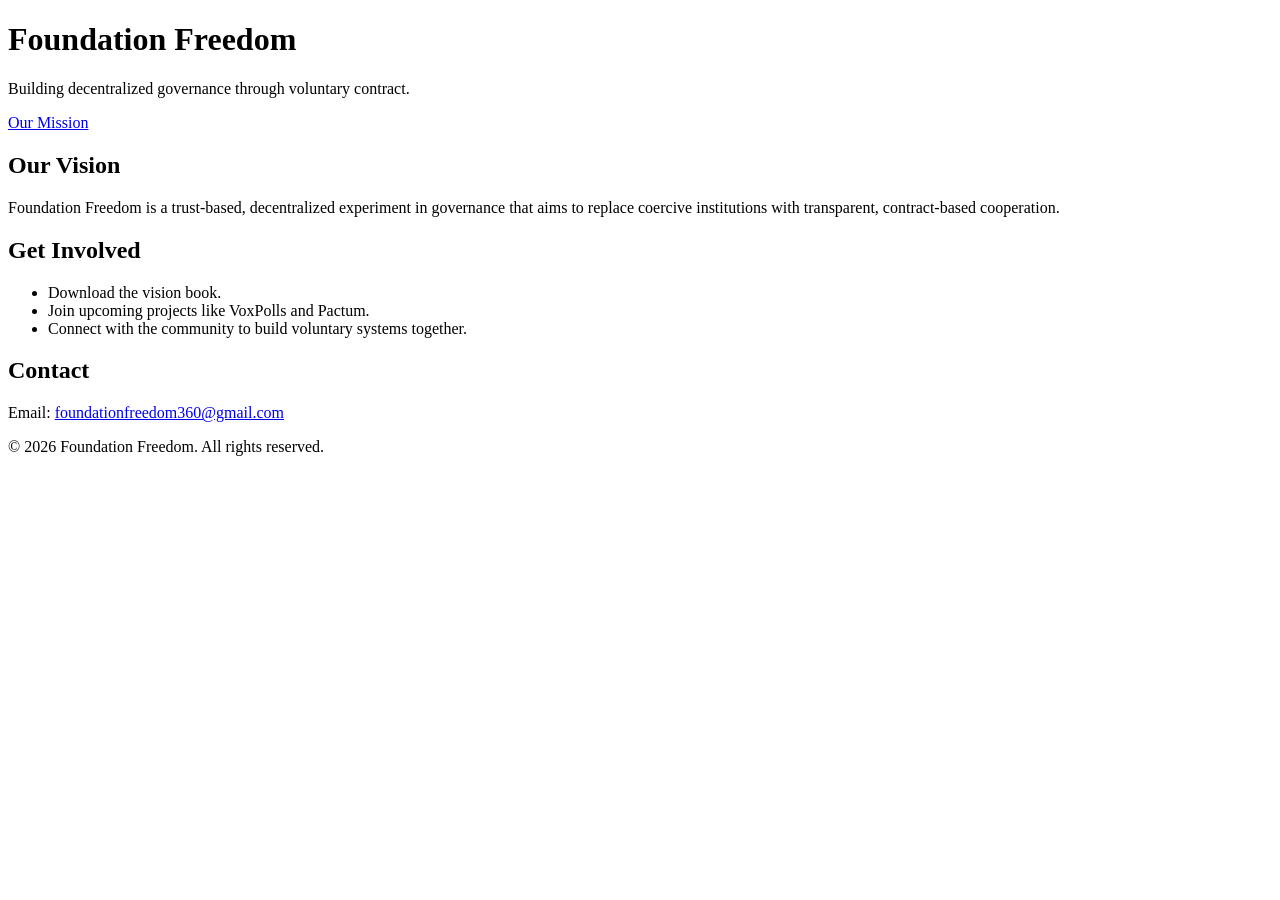
==== index.html @ 609c2c38 "Add mission page content" ====
<!DOCTYPE html>
<html lang="en">
<head>
    <meta charset="utf-8" />
    <meta name="viewport" content="width=device-width, initial-scale=1" />
    <title>Foundation Freedom</title>
    <base href="/foundation-freedom/" />
    <link rel="stylesheet" href="assets/css/styles.css" />
</head>
<body>
    <header>
        <h1>Foundation Freedom</h1>
        <p>Building decentralized governance through voluntary contract.</p>
        <nav>
            <a href="pages/mission.html">Our Mission</a>
        </nav>
    </header>
    <main>
        <section>
            <h2>Our Vision</h2>
            <p>Foundation Freedom is a trust-based, decentralized experiment in governance that aims to replace coercive institutions with transparent, contract-based cooperation.</p>
        </section>
        <section>
            <h2>Get Involved</h2>
            <ul>
                <li>Download the vision book.</li>
                <li>Join upcoming projects like VoxPolls and Pactum.</li>
                <li>Connect with the community to build voluntary systems together.</li>
            </ul>
        </section>
        <section>
            <h2>Contact</h2>
            <p>Email: <a href="mailto:foundationfreedom360@gmail.com">foundationfreedom360@gmail.com</a></p>
        </section>
    </main>
    <footer>
        <p>&copy; <span id="current-year"></span> Foundation Freedom. All rights reserved.</p>
    </footer>
    <script src="assets/js/main.js"></script>
    <script>
        document.getElementById('current-year').textContent = new Date().getFullYear();
    </script>
</body>
</html>
---- assets/css/styles.css ----
body {
    font-family: 'Helvetica Neue', Arial, sans-serif;
    margin: 0;
    padding: 0;
    background-color: #f7f7f7;
    color: #222;
}

main {
    max-width: 960px;
    margin: 2rem auto;
    padding: 0 1.5rem;
}

.button {
    display: inline-block;
    padding: 0.65rem 1.25rem;
    background-color: #0d6efd;
    color: #fff;
    border: none;
    border-radius: 0.375rem;
    text-decoration: none;
    font-weight: 600;
    cursor: pointer;
    transition: background-color 0.2s ease-in-out;
}

.button:hover,
.button:focus {
    background-color: #0b5ed7;
}
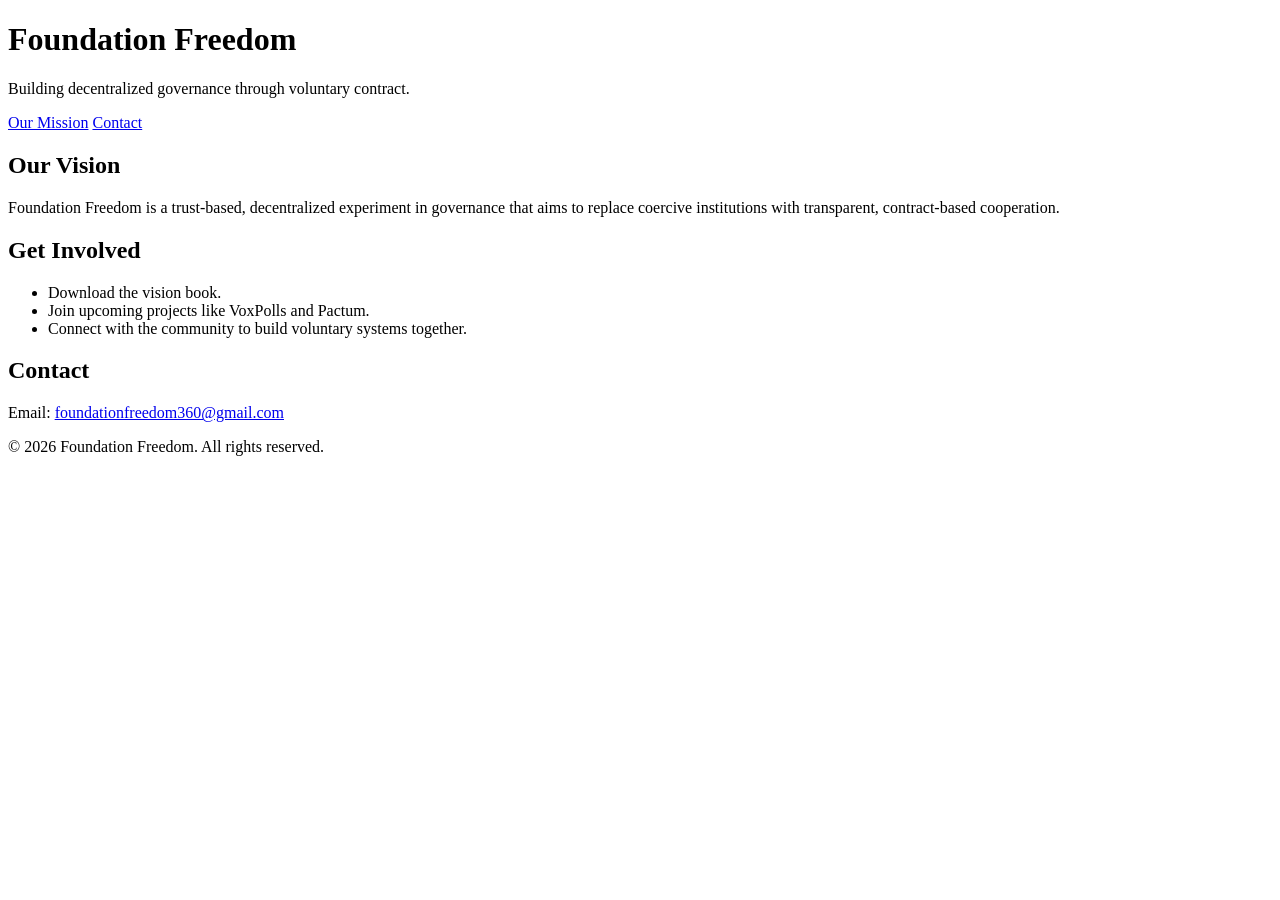
==== commit bc0f0ce5: "Add Contact page" ====
--- a/index.html
+++ b/index.html
@@ -13,6 +13,7 @@
         <p>Building decentralized governance through voluntary contract.</p>
         <nav>
             <a href="pages/mission.html">Our Mission</a>
+            <a href="/foundation-freedom/pages/contact.html">Contact</a>
         </nav>
     </header>
     <main>
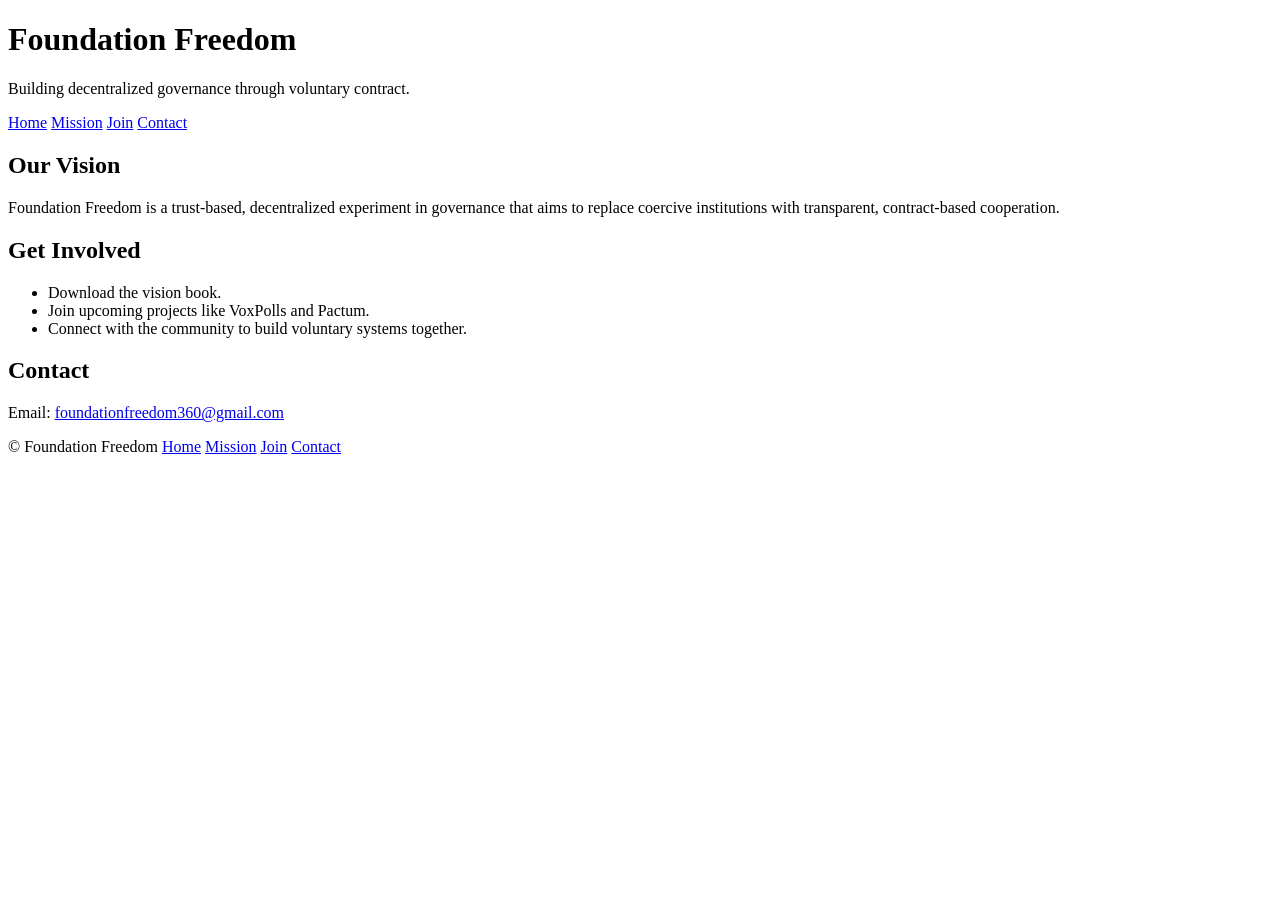
==== commit 5c3341fb: "Add site-wide styling updates and shared footer" ====
--- a/index.html
+++ b/index.html
@@ -8,11 +8,13 @@
     <link rel="stylesheet" href="assets/css/styles.css" />
 </head>
 <body>
-    <header>
+    <header class="site-header">
         <h1>Foundation Freedom</h1>
         <p>Building decentralized governance through voluntary contract.</p>
-        <nav>
-            <a href="pages/mission.html">Our Mission</a>
+        <nav class="site-nav">
+            <a href="/foundation-freedom/index.html">Home</a>
+            <a href="/foundation-freedom/pages/mission.html">Mission</a>
+            <a href="/foundation-freedom/pages/join.html">Join</a>
             <a href="/foundation-freedom/pages/contact.html">Contact</a>
         </nav>
     </header>
@@ -34,12 +36,17 @@
             <p>Email: <a href="mailto:foundationfreedom360@gmail.com">foundationfreedom360@gmail.com</a></p>
         </section>
     </main>
-    <footer>
-        <p>&copy; <span id="current-year"></span> Foundation Freedom. All rights reserved.</p>
+    <footer class="site-footer">
+        <p>
+            &copy; <span class="js-current-year"></span> Foundation Freedom
+            <span class="footer-links">
+                <a href="/foundation-freedom/index.html">Home</a>
+                <a href="/foundation-freedom/pages/mission.html">Mission</a>
+                <a href="/foundation-freedom/pages/join.html">Join</a>
+                <a href="/foundation-freedom/pages/contact.html">Contact</a>
+            </span>
+        </p>
     </footer>
     <script src="assets/js/main.js"></script>
-    <script>
-        document.getElementById('current-year').textContent = new Date().getFullYear();
-    </script>
 </body>
 </html>
--- a/assets/css/styles.css
+++ b/assets/css/styles.css
@@ -1,31 +1,220 @@
+:root {
+    font-size: 16px;
+    color-scheme: light;
+    --ff-font-family: 'Helvetica Neue', Arial, sans-serif;
+    --ff-text-color: #1f2933;
+    --ff-background: #f5f7fa;
+    --ff-accent: #1b65d1;
+    --ff-accent-dark: #1552ad;
+    --ff-border: rgba(15, 23, 42, 0.1);
+    --ff-radius: 0.5rem;
+    --ff-shadow: 0 10px 25px rgba(15, 23, 42, 0.08);
+    --ff-max-width: 60rem;
+}
+
+* {
+    box-sizing: border-box;
+}
+
 body {
-    font-family: 'Helvetica Neue', Arial, sans-serif;
     margin: 0;
-    padding: 0;
-    background-color: #f7f7f7;
-    color: #222;
+    font-family: var(--ff-font-family);
+    color: var(--ff-text-color);
+    background-color: var(--ff-background);
+    line-height: 1.6;
+}
+
+img,
+svg,
+video {
+    max-width: 100%;
+    height: auto;
+    display: block;
+}
+
+header,
+main,
+footer {
+    max-width: var(--ff-max-width);
+    margin: 0 auto;
+    padding: 1.5rem;
+}
+
+header {
+    padding-top: 2rem;
+    padding-bottom: 1.5rem;
 }
 
 main {
-    max-width: 960px;
-    margin: 2rem auto;
-    padding: 0 1.5rem;
-}
-
-.button {
-    display: inline-block;
-    padding: 0.65rem 1.25rem;
-    background-color: #0d6efd;
-    color: #fff;
-    border: none;
-    border-radius: 0.375rem;
+    padding-top: 1rem;
+    padding-bottom: 3rem;
+}
+
+h1,
+h2,
+h3,
+h4 {
+    line-height: 1.25;
+    margin-top: 0;
+    margin-bottom: 0.75rem;
+}
+
+p,
+ul,
+ol {
+    margin-top: 0;
+    margin-bottom: 1.25rem;
+}
+
+ul,
+ol {
+    padding-left: 1.5rem;
+}
+
+.site-header {
+    background: #fff;
+    border-bottom: 1px solid var(--ff-border);
+}
+
+.site-header h1 {
+    margin-bottom: 0.5rem;
+}
+
+.site-nav {
+    display: flex;
+    gap: 1rem;
+    flex-wrap: wrap;
+}
+
+.site-nav a {
+    color: var(--ff-accent);
     text-decoration: none;
     font-weight: 600;
+}
+
+.site-nav a:hover,
+.site-nav a:focus {
+    color: var(--ff-accent-dark);
+    text-decoration: underline;
+}
+
+@media (max-width: 600px) {
+    .site-nav {
+        flex-direction: column;
+        align-items: flex-start;
+    }
+}
+
+.card-grid {
+    display: grid;
+    gap: 1.5rem;
+}
+
+@media (min-width: 768px) {
+    .card-grid {
+        grid-template-columns: repeat(3, 1fr);
+    }
+}
+
+.card {
+    background-color: #fff;
+    border: 1px solid var(--ff-border);
+    border-radius: var(--ff-radius);
+    padding: 1.5rem;
+    box-shadow: var(--ff-shadow);
+}
+
+.cta {
+    margin-top: 2.5rem;
+    text-align: center;
+}
+
+.btn {
+    display: inline-flex;
+    align-items: center;
+    justify-content: center;
+    gap: 0.5rem;
+    padding: 0.65rem 1.5rem;
+    background-color: var(--ff-accent);
+    color: #fff;
+    border-radius: 999px;
+    font-weight: 600;
+    text-decoration: none;
+    border: none;
     cursor: pointer;
-    transition: background-color 0.2s ease-in-out;
-}
-
-.button:hover,
-.button:focus {
-    background-color: #0b5ed7;
-}
+    transition: background-color 0.2s ease-in-out, transform 0.2s ease-in-out;
+}
+
+.btn:hover,
+.btn:focus {
+    background-color: var(--ff-accent-dark);
+    transform: translateY(-1px);
+}
+
+form {
+    display: grid;
+    gap: 1rem;
+}
+
+label {
+    font-weight: 600;
+}
+
+input,
+textarea {
+    width: 100%;
+    padding: 0.65rem 0.75rem;
+    border: 1px solid var(--ff-border);
+    border-radius: 0.375rem;
+    font: inherit;
+}
+
+textarea {
+    resize: vertical;
+}
+
+.site-footer {
+    background: #101827;
+    color: #e5ecf5;
+    border-top: 1px solid rgba(255, 255, 255, 0.08);
+}
+
+.site-footer p {
+    margin: 0;
+    font-size: 0.95rem;
+}
+
+.site-footer a {
+    color: #c3d9ff;
+    text-decoration: none;
+}
+
+.site-footer a:hover,
+.site-footer a:focus {
+    text-decoration: underline;
+}
+
+.site-footer .footer-links {
+    display: inline-flex;
+    gap: 0.75rem;
+    flex-wrap: wrap;
+    margin-left: 0.75rem;
+}
+
+@media (max-width: 500px) {
+    header,
+    main,
+    footer {
+        padding: 1.25rem;
+    }
+
+    .site-footer p {
+        display: flex;
+        flex-direction: column;
+        gap: 0.5rem;
+    }
+
+    .site-footer .footer-links {
+        margin-left: 0;
+    }
+}
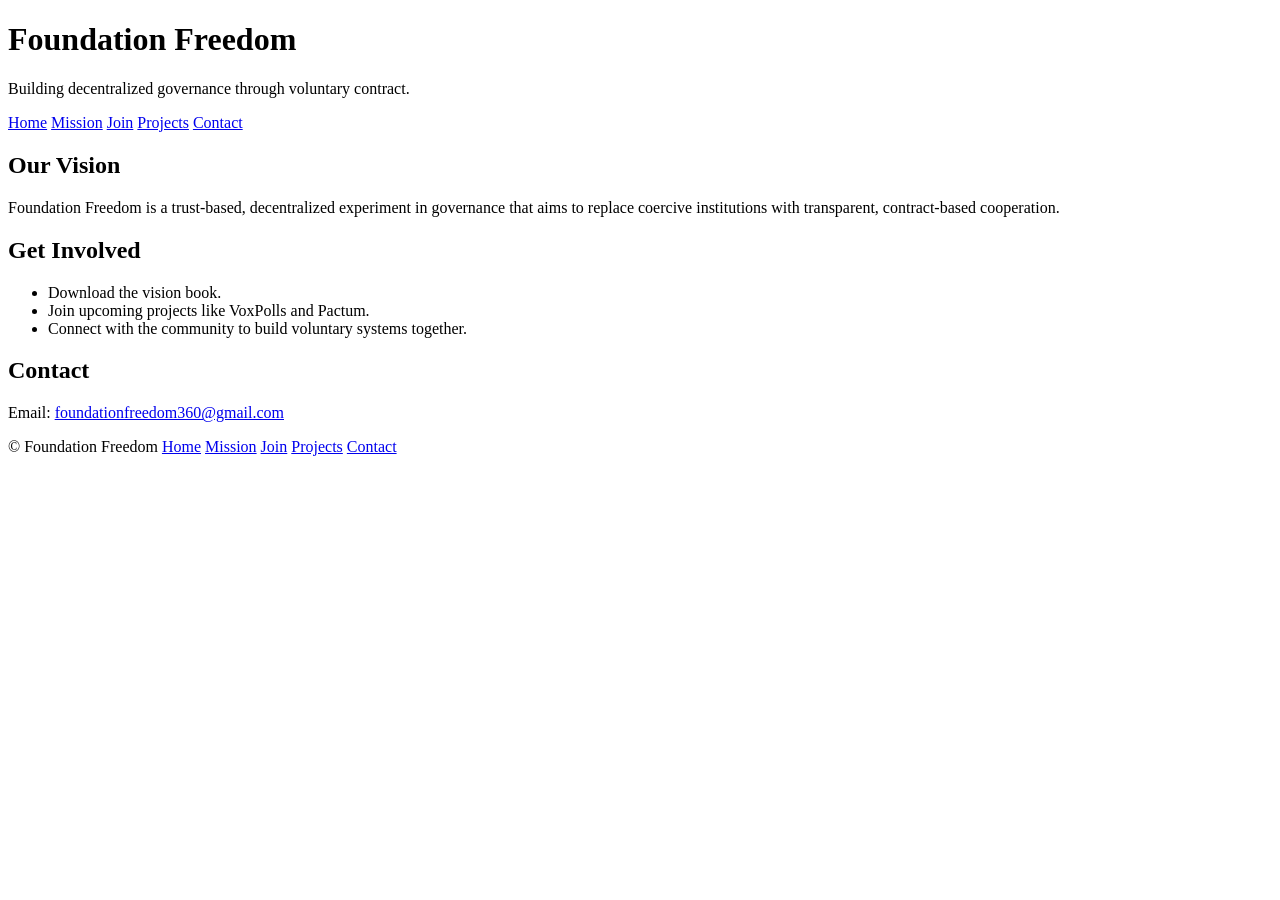
==== commit 82ffbeca: "Replace project thumbnails with inline SVGs" ====
--- a/index.html
+++ b/index.html
@@ -15,6 +15,7 @@
             <a href="/foundation-freedom/index.html">Home</a>
             <a href="/foundation-freedom/pages/mission.html">Mission</a>
             <a href="/foundation-freedom/pages/join.html">Join</a>
+            <a href="/foundation-freedom/pages/projects.html">Projects</a>
             <a href="/foundation-freedom/pages/contact.html">Contact</a>
         </nav>
     </header>
@@ -43,6 +44,7 @@
                 <a href="/foundation-freedom/index.html">Home</a>
                 <a href="/foundation-freedom/pages/mission.html">Mission</a>
                 <a href="/foundation-freedom/pages/join.html">Join</a>
+                <a href="/foundation-freedom/pages/projects.html">Projects</a>
                 <a href="/foundation-freedom/pages/contact.html">Contact</a>
             </span>
         </p>
--- a/assets/css/styles.css
+++ b/assets/css/styles.css
@@ -105,9 +105,14 @@
     }
 }
 
+.grid,
 .card-grid {
     display: grid;
     gap: 1.5rem;
+}
+
+.grid {
+    grid-template-columns: repeat(auto-fit, minmax(16rem, 1fr));
 }
 
 @media (min-width: 768px) {
@@ -122,6 +127,20 @@
     border-radius: var(--ff-radius);
     padding: 1.5rem;
     box-shadow: var(--ff-shadow);
+}
+
+.media-placeholder {
+    border: 1px solid var(--ff-border);
+    border-radius: var(--ff-radius);
+    overflow: hidden;
+    margin-bottom: 1rem;
+    background-color: #fff;
+}
+
+.media-placeholder svg {
+    width: 100%;
+    height: auto;
+    display: block;
 }
 
 .cta {
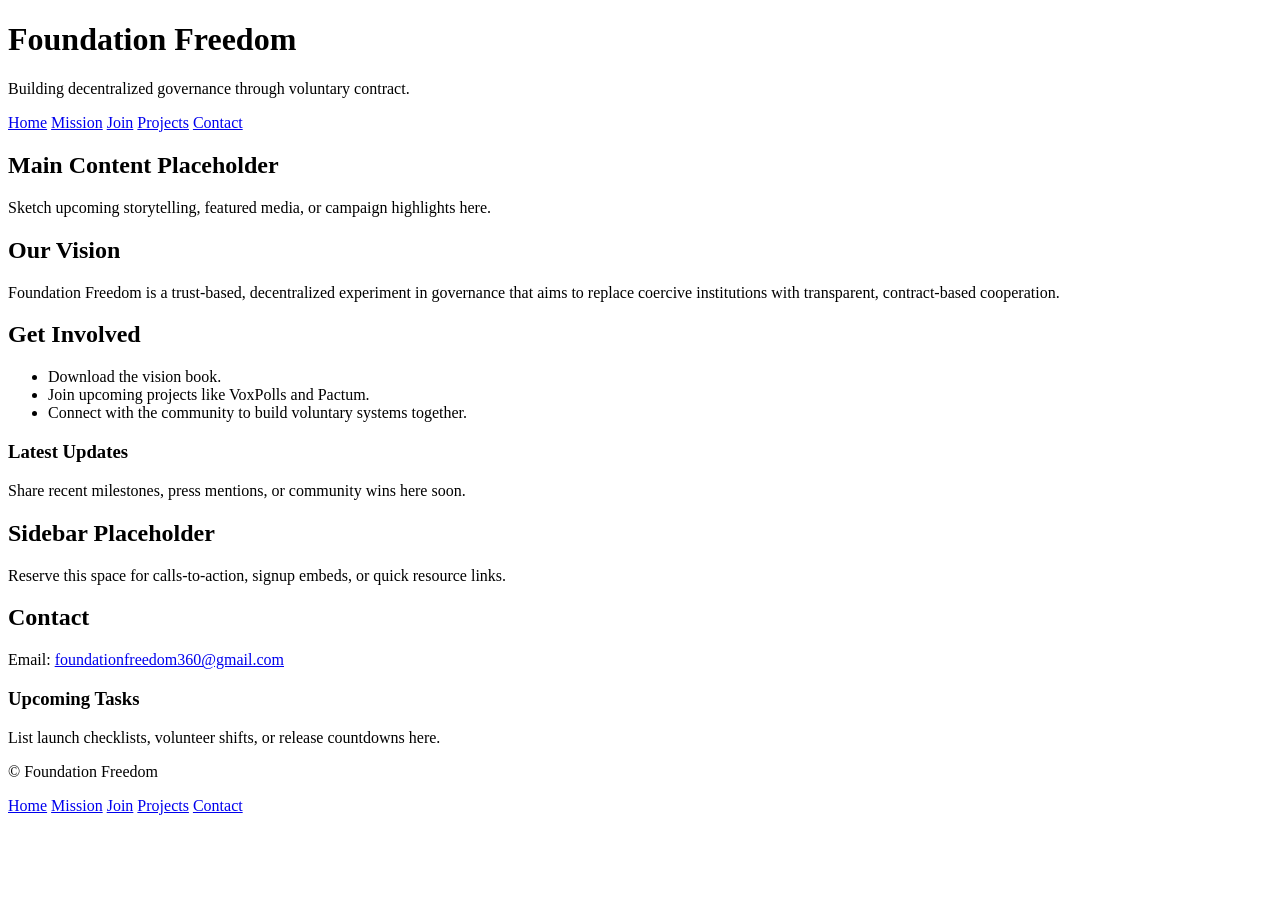
==== commit be2fda48: "Refactor layout to flex-first foundation" ====
--- a/index.html
+++ b/index.html
@@ -9,45 +9,73 @@
 </head>
 <body>
     <header class="site-header">
-        <h1>Foundation Freedom</h1>
-        <p>Building decentralized governance through voluntary contract.</p>
-        <nav class="site-nav">
-            <a href="/foundation-freedom/index.html">Home</a>
-            <a href="/foundation-freedom/pages/mission.html">Mission</a>
-            <a href="/foundation-freedom/pages/join.html">Join</a>
-            <a href="/foundation-freedom/pages/projects.html">Projects</a>
-            <a href="/foundation-freedom/pages/contact.html">Contact</a>
-        </nav>
-    </header>
-    <main>
-        <section>
-            <h2>Our Vision</h2>
-            <p>Foundation Freedom is a trust-based, decentralized experiment in governance that aims to replace coercive institutions with transparent, contract-based cooperation.</p>
-        </section>
-        <section>
-            <h2>Get Involved</h2>
-            <ul>
-                <li>Download the vision book.</li>
-                <li>Join upcoming projects like VoxPolls and Pactum.</li>
-                <li>Connect with the community to build voluntary systems together.</li>
-            </ul>
-        </section>
-        <section>
-            <h2>Contact</h2>
-            <p>Email: <a href="mailto:foundationfreedom360@gmail.com">foundationfreedom360@gmail.com</a></p>
-        </section>
-    </main>
-    <footer class="site-footer">
-        <p>
-            &copy; <span class="js-current-year"></span> Foundation Freedom
-            <span class="footer-links">
-                <a href="/foundation-freedom/index.html">Home</a>
+        <div class="container flex between center wrap gap-sm">
+            <div>
+                <h1>Foundation Freedom</h1>
+                <p>Building decentralized governance through voluntary contract.</p>
+            </div>
+            <nav class="nav">
+                <a href="/foundation-freedom/index.html" aria-current="page">Home</a>
                 <a href="/foundation-freedom/pages/mission.html">Mission</a>
                 <a href="/foundation-freedom/pages/join.html">Join</a>
                 <a href="/foundation-freedom/pages/projects.html">Projects</a>
                 <a href="/foundation-freedom/pages/contact.html">Contact</a>
-            </span>
-        </p>
+            </nav>
+        </div>
+    </header>
+    <main>
+        <div class="container stack">
+            <section class="row">
+                <div class="col stack">
+                    <article class="card">
+                        <h2>Main Content Placeholder</h2>
+                        <p>Sketch upcoming storytelling, featured media, or campaign highlights here.</p>
+                    </article>
+                    <article class="card">
+                        <h2>Our Vision</h2>
+                        <p>Foundation Freedom is a trust-based, decentralized experiment in governance that aims to replace coercive institutions with transparent, contract-based cooperation.</p>
+                    </article>
+                    <article class="card">
+                        <h2>Get Involved</h2>
+                        <ul>
+                            <li>Download the vision book.</li>
+                            <li>Join upcoming projects like VoxPolls and Pactum.</li>
+                            <li>Connect with the community to build voluntary systems together.</li>
+                        </ul>
+                    </article>
+                    <article class="card">
+                        <h3>Latest Updates</h3>
+                        <p>Share recent milestones, press mentions, or community wins here soon.</p>
+                    </article>
+                </div>
+                <aside class="col stack">
+                    <article class="card">
+                        <h2>Sidebar Placeholder</h2>
+                        <p>Reserve this space for calls-to-action, signup embeds, or quick resource links.</p>
+                    </article>
+                    <article class="card">
+                        <h2>Contact</h2>
+                        <p>Email: <a href="mailto:foundationfreedom360@gmail.com">foundationfreedom360@gmail.com</a></p>
+                    </article>
+                    <article class="card">
+                        <h3>Upcoming Tasks</h3>
+                        <p>List launch checklists, volunteer shifts, or release countdowns here.</p>
+                    </article>
+                </aside>
+            </section>
+        </div>
+    </main>
+    <footer class="site-footer">
+        <div class="container flex between wrap gap-sm">
+            <p>&copy; <span class="js-current-year"></span> Foundation Freedom</p>
+            <nav class="nav">
+                <a href="/foundation-freedom/index.html" aria-current="page">Home</a>
+                <a href="/foundation-freedom/pages/mission.html">Mission</a>
+                <a href="/foundation-freedom/pages/join.html">Join</a>
+                <a href="/foundation-freedom/pages/projects.html">Projects</a>
+                <a href="/foundation-freedom/pages/contact.html">Contact</a>
+            </nav>
+        </div>
     </footer>
     <script src="assets/js/main.js"></script>
 </body>
--- a/assets/css/styles.css
+++ b/assets/css/styles.css
@@ -1,15 +1,17 @@
 :root {
     font-size: 16px;
     color-scheme: light;
+    --primary: #0077cc;
+    --primary-dark: #005fa3;
+    --container: 960px;
+    --gap: 1rem;
     --ff-font-family: 'Helvetica Neue', Arial, sans-serif;
     --ff-text-color: #1f2933;
     --ff-background: #f5f7fa;
-    --ff-accent: #1b65d1;
-    --ff-accent-dark: #1552ad;
+    --ff-surface: #ffffff;
     --ff-border: rgba(15, 23, 42, 0.1);
-    --ff-radius: 0.5rem;
-    --ff-shadow: 0 10px 25px rgba(15, 23, 42, 0.08);
-    --ff-max-width: 60rem;
+    --ff-radius: 0.75rem;
+    --ff-max-width: 68rem;
 }
 
 * {
@@ -24,6 +26,57 @@
     line-height: 1.6;
 }
 
+.container {
+    max-width: var(--container);
+    margin: 0 auto;
+    padding: 0 1rem;
+}
+
+.flex {
+    display: flex;
+}
+
+.row {
+    display: flex;
+    flex-wrap: wrap;
+    gap: var(--gap);
+}
+
+.col {
+    flex: 1 1 300px;
+}
+
+.center {
+    align-items: center;
+    justify-content: center;
+}
+
+.between {
+    justify-content: space-between;
+}
+
+.wrap {
+    flex-wrap: wrap;
+}
+
+.gap-sm {
+    gap: 0.5rem;
+}
+
+.gap-md {
+    gap: 1rem;
+}
+
+.gap-lg {
+    gap: 1.5rem;
+}
+
+.stack {
+    display: flex;
+    flex-direction: column;
+    gap: var(--gap);
+}
+
 img,
 svg,
 video {
@@ -32,22 +85,23 @@
     display: block;
 }
 
-header,
-main,
+header {
+    padding: 1.5rem 0;
+    border: 1px solid #e5e5e5;
+    background: var(--ff-surface);
+}
+
+main {
+    padding: 3rem 0;
+}
+
+main section + section {
+    margin-top: 2.5rem;
+}
+
 footer {
-    max-width: var(--ff-max-width);
-    margin: 0 auto;
-    padding: 1.5rem;
-}
-
-header {
-    padding-top: 2rem;
-    padding-bottom: 1.5rem;
-}
-
-main {
-    padding-top: 1rem;
-    padding-bottom: 3rem;
+    padding: 1.5rem 0;
+    border: 1px solid #e5e5e5;
 }
 
 h1,
@@ -71,76 +125,114 @@
     padding-left: 1.5rem;
 }
 
+a {
+    color: var(--primary);
+    transition: color 0.2s ease-in-out;
+}
+
+a:hover,
+a:focus {
+    color: var(--primary-dark);
+}
+
 .site-header {
-    background: #fff;
-    border-bottom: 1px solid var(--ff-border);
+    background: var(--ff-surface);
 }
 
 .site-header h1 {
-    margin-bottom: 0.5rem;
-}
-
+    margin-bottom: 0.25rem;
+}
+
+.site-header p {
+    margin: 0;
+}
+
+.nav,
 .site-nav {
     display: flex;
     gap: 1rem;
     flex-wrap: wrap;
 }
 
+.nav a,
 .site-nav a {
-    color: var(--ff-accent);
     text-decoration: none;
     font-weight: 600;
-}
-
+    color: var(--primary);
+    padding: 0.25rem 0.5rem;
+    border-radius: 0.5rem;
+    transition: color 0.2s ease-in-out, background-color 0.2s ease-in-out, box-shadow 0.2s ease-in-out;
+}
+
+.nav a[aria-current='page'],
+.site-nav a[aria-current='page'] {
+    background-color: var(--primary);
+    color: #fff;
+    box-shadow: 0 4px 12px rgba(0, 119, 204, 0.18);
+}
+
+.nav a:hover,
+.nav a:focus,
 .site-nav a:hover,
 .site-nav a:focus {
-    color: var(--ff-accent-dark);
-    text-decoration: underline;
-}
-
-@media (max-width: 600px) {
-    .site-nav {
-        flex-direction: column;
-        align-items: flex-start;
-    }
-}
-
-.grid,
-.card-grid {
-    display: grid;
-    gap: 1.5rem;
-}
-
-.grid {
-    grid-template-columns: repeat(auto-fit, minmax(16rem, 1fr));
-}
-
-@media (min-width: 768px) {
-    .card-grid {
-        grid-template-columns: repeat(3, 1fr);
-    }
+    color: #fff;
+    background-color: var(--primary-dark);
+    box-shadow: 0 6px 18px rgba(0, 119, 204, 0.2);
 }
 
 .card {
-    background-color: #fff;
+    background-color: var(--ff-surface);
     border: 1px solid var(--ff-border);
     border-radius: var(--ff-radius);
     padding: 1.5rem;
-    box-shadow: var(--ff-shadow);
-}
-
-.media-placeholder {
-    border: 1px solid var(--ff-border);
+    box-shadow: 0 8px 20px rgba(15, 23, 42, 0.08);
+    transition: border-color 0.2s ease-in-out, box-shadow 0.2s ease-in-out, transform 0.2s ease-in-out;
+}
+
+.card:hover,
+.card:focus-within {
+    border-color: var(--primary);
+    box-shadow: 0 14px 30px rgba(0, 119, 204, 0.16);
+    transform: translateY(-2px);
+}
+
+.card-thumb {
+    position: relative;
+    width: 100%;
+    aspect-ratio: 4 / 3;
+    overflow: hidden;
+    border-radius: calc(var(--ff-radius) - 0.25rem);
+    margin-bottom: 1rem;
+}
+
+.card-thumb img,
+.card-thumb svg {
+    width: 100%;
+    height: 100%;
+    object-fit: cover;
+    display: block;
+}
+
+.feature-media {
+    margin: 2rem 0;
     border-radius: var(--ff-radius);
     overflow: hidden;
-    margin-bottom: 1rem;
-    background-color: #fff;
-}
-
-.media-placeholder svg {
+    border: 1px solid var(--ff-border);
+    background-color: var(--ff-surface);
+    box-shadow: 0 10px 28px rgba(15, 23, 42, 0.1);
+}
+
+.feature-media img,
+.feature-media svg {
     width: 100%;
     height: auto;
     display: block;
+}
+
+.feature-media figcaption {
+    padding: 1rem 1.25rem;
+    font-size: 0.95rem;
+    color: rgba(15, 23, 42, 0.75);
 }
 
 .cta {
@@ -154,19 +246,20 @@
     justify-content: center;
     gap: 0.5rem;
     padding: 0.65rem 1.5rem;
-    background-color: var(--ff-accent);
+    background-color: var(--primary);
     color: #fff;
     border-radius: 999px;
     font-weight: 600;
     text-decoration: none;
-    border: none;
+    border: 1px solid transparent;
     cursor: pointer;
-    transition: background-color 0.2s ease-in-out, transform 0.2s ease-in-out;
+    transition: background-color 0.2s ease-in-out, box-shadow 0.2s ease-in-out, transform 0.2s ease-in-out;
 }
 
 .btn:hover,
 .btn:focus {
-    background-color: var(--ff-accent-dark);
+    background-color: var(--primary-dark);
+    box-shadow: 0 8px 20px rgba(0, 119, 204, 0.25);
     transform: translateY(-1px);
 }
 
@@ -195,7 +288,19 @@
 .site-footer {
     background: #101827;
     color: #e5ecf5;
-    border-top: 1px solid rgba(255, 255, 255, 0.08);
+    border: 1px solid #e5e5e5;
+    padding: 2rem 0;
+}
+
+.site-footer a {
+    color: #cde6ff;
+    text-decoration: none;
+}
+
+.site-footer a:hover,
+.site-footer a:focus {
+    color: #fff;
+    text-decoration: underline;
 }
 
 .site-footer p {
@@ -203,37 +308,18 @@
     font-size: 0.95rem;
 }
 
-.site-footer a {
-    color: #c3d9ff;
-    text-decoration: none;
-}
-
-.site-footer a:hover,
-.site-footer a:focus {
-    text-decoration: underline;
-}
-
-.site-footer .footer-links {
-    display: inline-flex;
-    gap: 0.75rem;
-    flex-wrap: wrap;
-    margin-left: 0.75rem;
-}
-
-@media (max-width: 500px) {
+@media (max-width: 600px) {
     header,
-    main,
     footer {
-        padding: 1.25rem;
+        padding: 1.25rem 0;
     }
 
-    .site-footer p {
-        display: flex;
-        flex-direction: column;
-        gap: 0.5rem;
+    main {
+        padding: 2.25rem 0;
     }
 
-    .site-footer .footer-links {
-        margin-left: 0;
+    .nav,
+    .site-nav {
+        gap: 0.75rem;
     }
 }
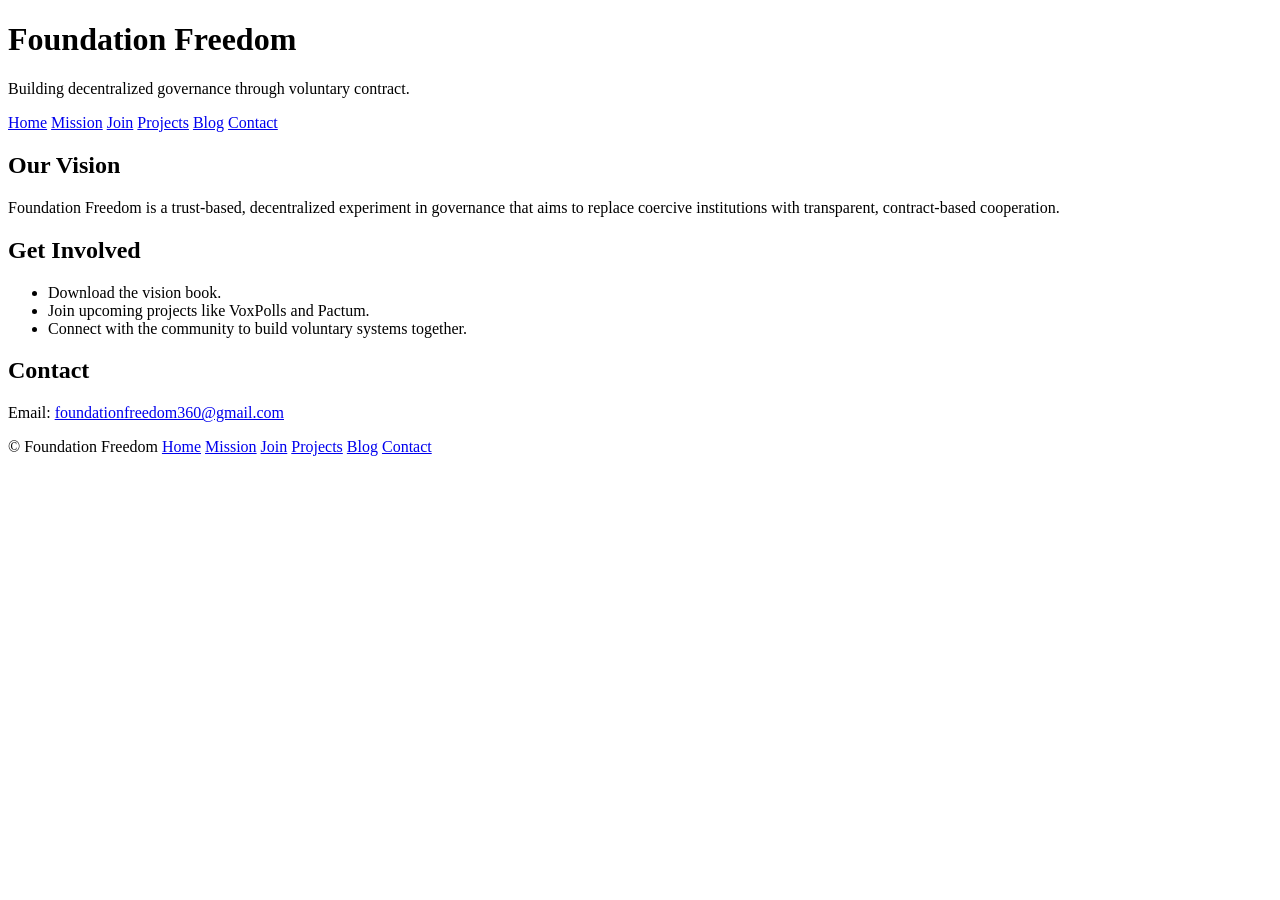
==== commit 21a8cf6a: "Add client-rendered blog scaffolding" ====
--- a/index.html
+++ b/index.html
@@ -9,73 +9,47 @@
 </head>
 <body>
     <header class="site-header">
-        <div class="container flex between center wrap gap-sm">
-            <div>
-                <h1>Foundation Freedom</h1>
-                <p>Building decentralized governance through voluntary contract.</p>
-            </div>
-            <nav class="nav">
+        <h1>Foundation Freedom</h1>
+        <p>Building decentralized governance through voluntary contract.</p>
+        <nav class="site-nav">
+            <a href="/foundation-freedom/index.html" aria-current="page">Home</a>
+            <a href="/foundation-freedom/pages/mission.html">Mission</a>
+            <a href="/foundation-freedom/pages/join.html">Join</a>
+            <a href="/foundation-freedom/pages/projects.html">Projects</a>
+            <a href="/foundation-freedom/pages/blog.html">Blog</a>
+            <a href="/foundation-freedom/pages/contact.html">Contact</a>
+        </nav>
+    </header>
+    <main>
+        <section>
+            <h2>Our Vision</h2>
+            <p>Foundation Freedom is a trust-based, decentralized experiment in governance that aims to replace coercive institutions with transparent, contract-based cooperation.</p>
+        </section>
+        <section>
+            <h2>Get Involved</h2>
+            <ul>
+                <li>Download the vision book.</li>
+                <li>Join upcoming projects like VoxPolls and Pactum.</li>
+                <li>Connect with the community to build voluntary systems together.</li>
+            </ul>
+        </section>
+        <section>
+            <h2>Contact</h2>
+            <p>Email: <a href="mailto:foundationfreedom360@gmail.com">foundationfreedom360@gmail.com</a></p>
+        </section>
+    </main>
+    <footer class="site-footer">
+        <p>
+            &copy; <span class="js-current-year"></span> Foundation Freedom
+            <span class="footer-links">
                 <a href="/foundation-freedom/index.html" aria-current="page">Home</a>
                 <a href="/foundation-freedom/pages/mission.html">Mission</a>
                 <a href="/foundation-freedom/pages/join.html">Join</a>
                 <a href="/foundation-freedom/pages/projects.html">Projects</a>
+                <a href="/foundation-freedom/pages/blog.html">Blog</a>
                 <a href="/foundation-freedom/pages/contact.html">Contact</a>
-            </nav>
-        </div>
-    </header>
-    <main>
-        <div class="container stack">
-            <section class="row">
-                <div class="col stack">
-                    <article class="card">
-                        <h2>Main Content Placeholder</h2>
-                        <p>Sketch upcoming storytelling, featured media, or campaign highlights here.</p>
-                    </article>
-                    <article class="card">
-                        <h2>Our Vision</h2>
-                        <p>Foundation Freedom is a trust-based, decentralized experiment in governance that aims to replace coercive institutions with transparent, contract-based cooperation.</p>
-                    </article>
-                    <article class="card">
-                        <h2>Get Involved</h2>
-                        <ul>
-                            <li>Download the vision book.</li>
-                            <li>Join upcoming projects like VoxPolls and Pactum.</li>
-                            <li>Connect with the community to build voluntary systems together.</li>
-                        </ul>
-                    </article>
-                    <article class="card">
-                        <h3>Latest Updates</h3>
-                        <p>Share recent milestones, press mentions, or community wins here soon.</p>
-                    </article>
-                </div>
-                <aside class="col stack">
-                    <article class="card">
-                        <h2>Sidebar Placeholder</h2>
-                        <p>Reserve this space for calls-to-action, signup embeds, or quick resource links.</p>
-                    </article>
-                    <article class="card">
-                        <h2>Contact</h2>
-                        <p>Email: <a href="mailto:foundationfreedom360@gmail.com">foundationfreedom360@gmail.com</a></p>
-                    </article>
-                    <article class="card">
-                        <h3>Upcoming Tasks</h3>
-                        <p>List launch checklists, volunteer shifts, or release countdowns here.</p>
-                    </article>
-                </aside>
-            </section>
-        </div>
-    </main>
-    <footer class="site-footer">
-        <div class="container flex between wrap gap-sm">
-            <p>&copy; <span class="js-current-year"></span> Foundation Freedom</p>
-            <nav class="nav">
-                <a href="/foundation-freedom/index.html" aria-current="page">Home</a>
-                <a href="/foundation-freedom/pages/mission.html">Mission</a>
-                <a href="/foundation-freedom/pages/join.html">Join</a>
-                <a href="/foundation-freedom/pages/projects.html">Projects</a>
-                <a href="/foundation-freedom/pages/contact.html">Contact</a>
-            </nav>
-        </div>
+            </span>
+        </p>
     </footer>
     <script src="assets/js/main.js"></script>
 </body>
--- a/assets/css/styles.css
+++ b/assets/css/styles.css
@@ -3,8 +3,6 @@
     color-scheme: light;
     --primary: #0077cc;
     --primary-dark: #005fa3;
-    --container: 960px;
-    --gap: 1rem;
     --ff-font-family: 'Helvetica Neue', Arial, sans-serif;
     --ff-text-color: #1f2933;
     --ff-background: #f5f7fa;
@@ -26,55 +24,13 @@
     line-height: 1.6;
 }
 
-.container {
-    max-width: var(--container);
+body > header,
+body > main,
+body > footer {
+    max-width: var(--ff-max-width);
     margin: 0 auto;
-    padding: 0 1rem;
-}
-
-.flex {
-    display: flex;
-}
-
-.row {
-    display: flex;
-    flex-wrap: wrap;
-    gap: var(--gap);
-}
-
-.col {
-    flex: 1 1 300px;
-}
-
-.center {
-    align-items: center;
-    justify-content: center;
-}
-
-.between {
-    justify-content: space-between;
-}
-
-.wrap {
-    flex-wrap: wrap;
-}
-
-.gap-sm {
-    gap: 0.5rem;
-}
-
-.gap-md {
-    gap: 1rem;
-}
-
-.gap-lg {
-    gap: 1.5rem;
-}
-
-.stack {
-    display: flex;
-    flex-direction: column;
-    gap: var(--gap);
+    padding-left: 1.5rem;
+    padding-right: 1.5rem;
 }
 
 img,
@@ -86,22 +42,16 @@
 }
 
 header {
-    padding: 1.5rem 0;
-    border: 1px solid #e5e5e5;
-    background: var(--ff-surface);
+    padding: 2rem 1.5rem 1.5rem;
 }
 
 main {
-    padding: 3rem 0;
-}
-
+    padding: 1rem 1.5rem 3rem;
+}
+
+.content-section + .content-section,
 main section + section {
     margin-top: 2.5rem;
-}
-
-footer {
-    padding: 1.5rem 0;
-    border: 1px solid #e5e5e5;
 }
 
 h1,
@@ -127,7 +77,6 @@
 
 a {
     color: var(--primary);
-    transition: color 0.2s ease-in-out;
 }
 
 a:hover,
@@ -137,47 +86,68 @@
 
 .site-header {
     background: var(--ff-surface);
+    border-bottom: 1px solid var(--ff-border);
 }
 
 .site-header h1 {
-    margin-bottom: 0.25rem;
-}
-
-.site-header p {
-    margin: 0;
-}
-
-.nav,
+    margin-bottom: 0.5rem;
+}
+
 .site-nav {
     display: flex;
     gap: 1rem;
     flex-wrap: wrap;
 }
 
-.nav a,
 .site-nav a {
+    color: var(--primary);
     text-decoration: none;
     font-weight: 600;
-    color: var(--primary);
     padding: 0.25rem 0.5rem;
     border-radius: 0.5rem;
-    transition: color 0.2s ease-in-out, background-color 0.2s ease-in-out, box-shadow 0.2s ease-in-out;
-}
-
-.nav a[aria-current='page'],
+    transition: color 0.2s ease-in-out, background-color 0.2s ease-in-out;
+}
+
+.site-nav a:hover,
+.site-nav a:focus {
+    color: var(--primary-dark);
+    background-color: rgba(0, 119, 204, 0.08);
+}
+
 .site-nav a[aria-current='page'] {
     background-color: var(--primary);
     color: #fff;
     box-shadow: 0 4px 12px rgba(0, 119, 204, 0.18);
 }
 
-.nav a:hover,
-.nav a:focus,
-.site-nav a:hover,
-.site-nav a:focus {
+.site-nav a[aria-current='page']:hover,
+.site-nav a[aria-current='page']:focus {
+    background-color: var(--primary-dark);
     color: #fff;
-    background-color: var(--primary-dark);
-    box-shadow: 0 6px 18px rgba(0, 119, 204, 0.2);
+}
+
+@media (max-width: 600px) {
+    .site-nav {
+        flex-direction: column;
+        align-items: flex-start;
+    }
+}
+
+.grid,
+.card-grid,
+.projects-grid {
+    display: grid;
+    gap: 1.5rem;
+}
+
+.grid {
+    grid-template-columns: repeat(auto-fit, minmax(16rem, 1fr));
+}
+
+.projects-grid {
+    grid-template-columns: repeat(auto-fit, minmax(250px, 1fr));
+    gap: 1.5rem;
+    margin-top: 2rem;
 }
 
 .card {
@@ -251,15 +221,14 @@
     border-radius: 999px;
     font-weight: 600;
     text-decoration: none;
-    border: 1px solid transparent;
+    border: none;
     cursor: pointer;
-    transition: background-color 0.2s ease-in-out, box-shadow 0.2s ease-in-out, transform 0.2s ease-in-out;
+    transition: background-color 0.2s ease-in-out, transform 0.2s ease-in-out;
 }
 
 .btn:hover,
 .btn:focus {
     background-color: var(--primary-dark);
-    box-shadow: 0 8px 20px rgba(0, 119, 204, 0.25);
     transform: translateY(-1px);
 }
 
@@ -288,8 +257,8 @@
 .site-footer {
     background: #101827;
     color: #e5ecf5;
-    border: 1px solid #e5e5e5;
-    padding: 2rem 0;
+    border-top: 1px solid rgba(255, 255, 255, 0.08);
+    padding: 2rem 1.5rem;
 }
 
 .site-footer a {
@@ -308,18 +277,178 @@
     font-size: 0.95rem;
 }
 
-@media (max-width: 600px) {
+.site-footer .footer-links {
+    display: inline-flex;
+    gap: 0.75rem;
+    flex-wrap: wrap;
+    margin-left: 0.75rem;
+}
+
+@media (max-width: 500px) {
     header,
+    main,
     footer {
-        padding: 1.25rem 0;
-    }
-
-    main {
-        padding: 2.25rem 0;
-    }
-
-    .nav,
-    .site-nav {
-        gap: 0.75rem;
-    }
-}
+        padding: 1.25rem;
+    }
+
+    .site-footer p {
+        display: flex;
+        flex-direction: column;
+        gap: 0.5rem;
+    }
+
+    .site-footer .footer-links {
+        margin-left: 0;
+    }
+}
+
+.post-list {
+    display: grid;
+    gap: 1.5rem;
+    margin-top: 1.5rem;
+}
+
+.post-card {
+    background-color: var(--ff-surface);
+    border: 1px solid var(--ff-border);
+    border-radius: var(--ff-radius);
+    padding: 1.75rem;
+    box-shadow: 0 10px 28px rgba(15, 23, 42, 0.08);
+    display: grid;
+    gap: 0.75rem;
+}
+
+.post-card:hover,
+.post-card:focus-within {
+    border-color: rgba(0, 119, 204, 0.4);
+    box-shadow: 0 16px 40px rgba(0, 119, 204, 0.14);
+}
+
+.post-title {
+    margin: 0;
+    font-size: 1.5rem;
+}
+
+.post-meta {
+    display: flex;
+    flex-wrap: wrap;
+    align-items: center;
+    gap: 0.75rem;
+    font-size: 0.95rem;
+    color: rgba(15, 23, 42, 0.7);
+}
+
+.post-tags {
+    display: inline-flex;
+    flex-wrap: wrap;
+    gap: 0.5rem;
+}
+
+.tag {
+    display: inline-flex;
+    align-items: center;
+    justify-content: center;
+    padding: 0.125rem 0.75rem;
+    border-radius: 999px;
+    background: rgba(0, 119, 204, 0.12);
+    color: var(--primary);
+    font-weight: 600;
+    font-size: 0.85rem;
+    letter-spacing: 0.01em;
+}
+
+.post-summary {
+    margin: 0;
+    color: rgba(15, 23, 42, 0.8);
+}
+
+.post-read-link {
+    justify-self: flex-start;
+    font-weight: 600;
+    text-decoration: none;
+    color: var(--primary);
+    border-bottom: 1px solid transparent;
+    padding-bottom: 0.125rem;
+    transition: color 0.2s ease-in-out, border-color 0.2s ease-in-out;
+}
+
+.post-read-link:hover,
+.post-read-link:focus {
+    color: var(--primary-dark);
+    border-color: var(--primary-dark);
+}
+
+.post-read-link--locked {
+    color: rgba(15, 23, 42, 0.45);
+    cursor: not-allowed;
+}
+
+.post {
+    background-color: var(--ff-surface);
+    border: 1px solid var(--ff-border);
+    border-radius: var(--ff-radius);
+    padding: 2.5rem 2rem;
+    box-shadow: 0 24px 48px rgba(15, 23, 42, 0.12);
+}
+
+.post-body {
+    font-size: 1.05rem;
+    color: rgba(15, 23, 42, 0.92);
+}
+
+.post-body p {
+    margin-bottom: 1.5rem;
+}
+
+.post-body h2,
+.post-body h3 {
+    margin-top: 2.5rem;
+    color: #0f172a;
+}
+
+.post-body ul,
+.post-body ol {
+    margin-bottom: 1.5rem;
+}
+
+.post-badge {
+    display: inline-flex;
+    align-items: center;
+    gap: 0.25rem;
+    padding: 0.125rem 0.75rem;
+    border-radius: 999px;
+    font-size: 0.8rem;
+    text-transform: uppercase;
+    letter-spacing: 0.08em;
+    background: rgba(15, 23, 42, 0.08);
+    color: rgba(15, 23, 42, 0.7);
+}
+
+.post-badge--members {
+    background: rgba(180, 83, 9, 0.15);
+    color: #b45309;
+}
+
+.post-filter {
+    font-size: 0.95rem;
+    color: rgba(15, 23, 42, 0.75);
+}
+
+#post-error {
+    margin-top: 2rem;
+    padding: 1rem 1.5rem;
+    border-radius: 0.5rem;
+    background: rgba(239, 68, 68, 0.1);
+    color: #b91c1c;
+}
+
+@media (max-width: 700px) {
+    .post,
+    .post-card {
+        padding: 1.5rem;
+    }
+
+    .post-title {
+        font-size: 1.35rem;
+    }
+}
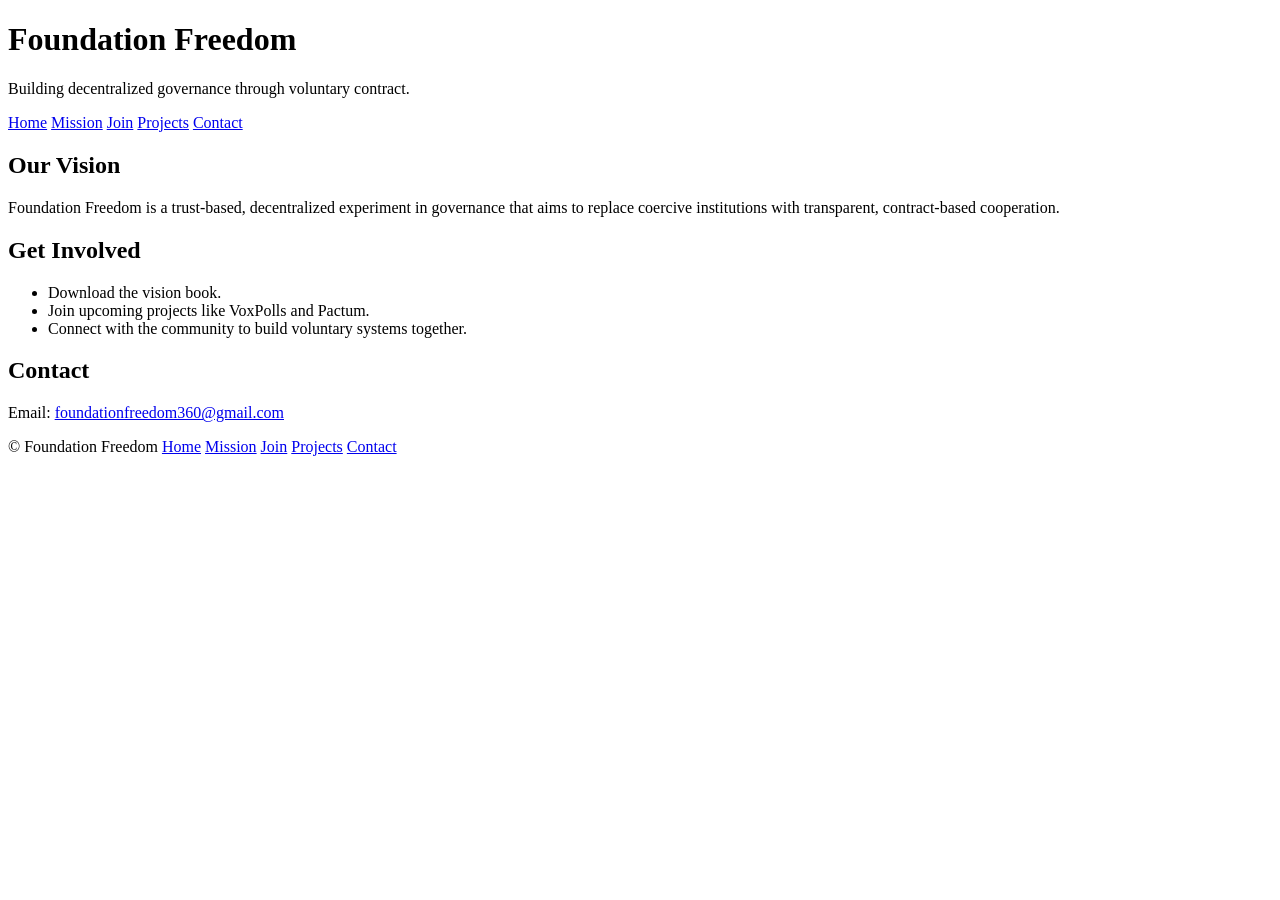
==== commit 8a26db7a: "Ensure blog nav link without conflicting base pages" ====
--- a/index.html
+++ b/index.html
@@ -16,7 +16,6 @@
             <a href="/foundation-freedom/pages/mission.html">Mission</a>
             <a href="/foundation-freedom/pages/join.html">Join</a>
             <a href="/foundation-freedom/pages/projects.html">Projects</a>
-            <a href="/foundation-freedom/pages/blog.html">Blog</a>
             <a href="/foundation-freedom/pages/contact.html">Contact</a>
         </nav>
     </header>
@@ -46,7 +45,6 @@
                 <a href="/foundation-freedom/pages/mission.html">Mission</a>
                 <a href="/foundation-freedom/pages/join.html">Join</a>
                 <a href="/foundation-freedom/pages/projects.html">Projects</a>
-                <a href="/foundation-freedom/pages/blog.html">Blog</a>
                 <a href="/foundation-freedom/pages/contact.html">Contact</a>
             </span>
         </p>
